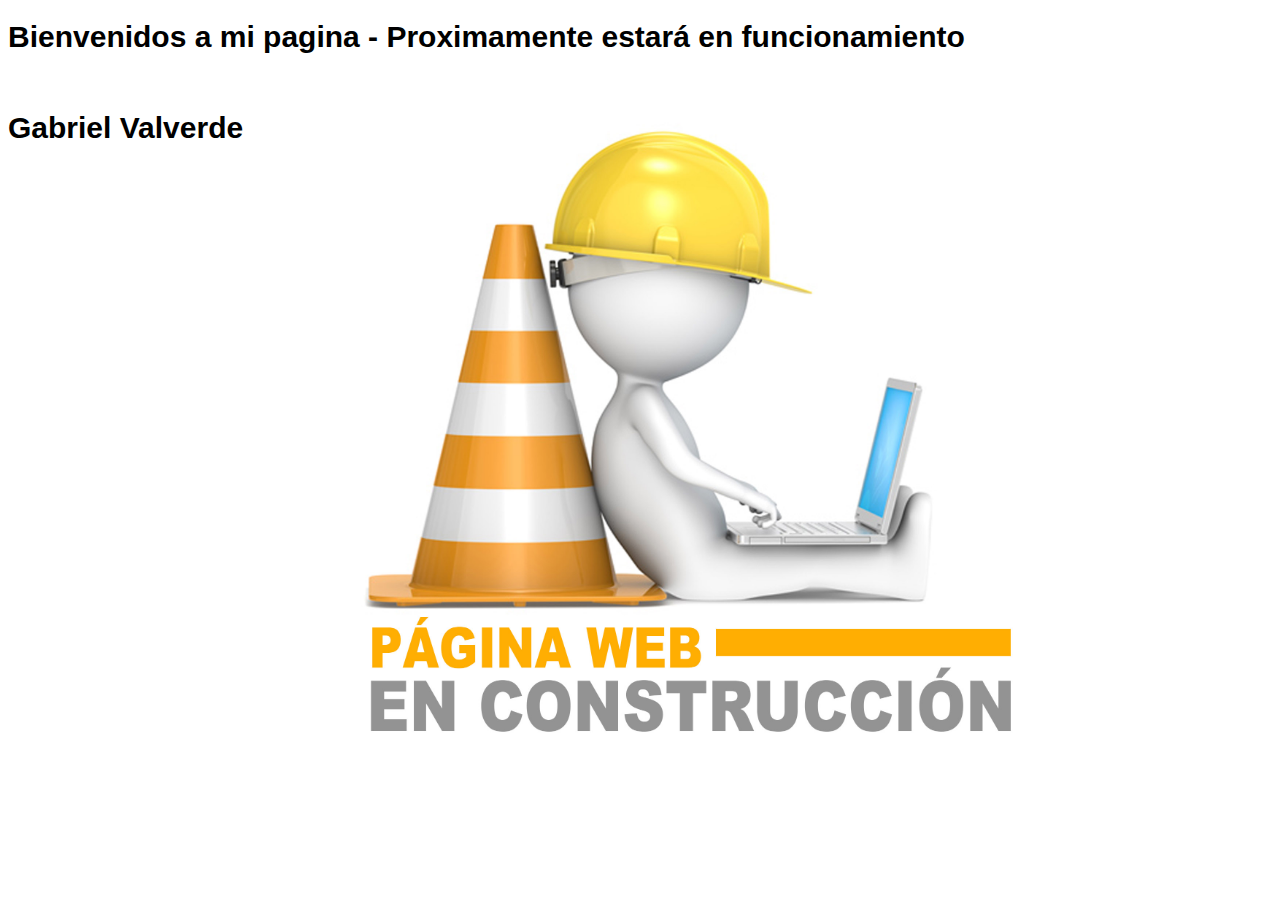
==== index.html @ f18b9c1f "Iniciando" ====
<!DOCTYPE html>
<html lang="es">
<head>
	<meta charset="UTF-8">
	<title>Gabriel Valverde</title>
	
	<link rel="stylesheet" type="text/css" href="css/styles.css">


</head>


<body>

	<h1>Bienvenidos a mi pagina - Proximamente estará en funcionamiento </h1>

	<br>

	<h1>Gabriel Valverde</h1>


	<!-- <img src="img/construccion.png" alt=""> -->
	
</body>
</html>
---- css/styles.css ----
body{
	font-family: "yanone", Arial, Helvetica;
	font-size: 15px;
	background: url("../img/construccion.jpg");
	background-attachment: fixed;				/*el fondo se queda fijo*/
	background-repeat: no-repeat;
	background-size: cover;
}
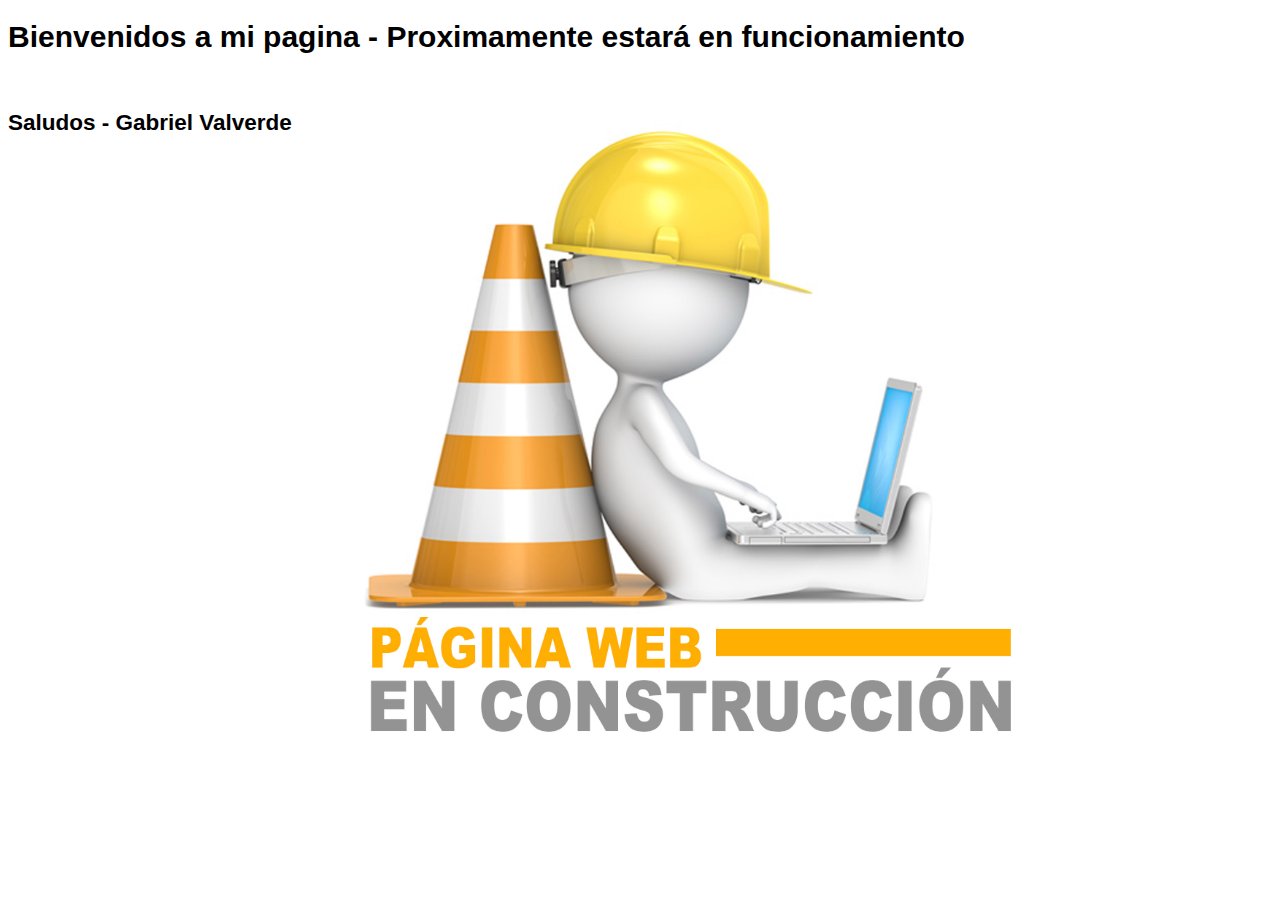
==== commit a7506433: "actualizo tamaño" ====
--- a/index.html
+++ b/index.html
@@ -16,7 +16,7 @@
 
 	<br>
 
-	<h1>Gabriel Valverde</h1>
+	<h2>Saludos - Gabriel Valverde</h1>
 
 
 	<!-- <img src="img/construccion.png" alt=""> -->
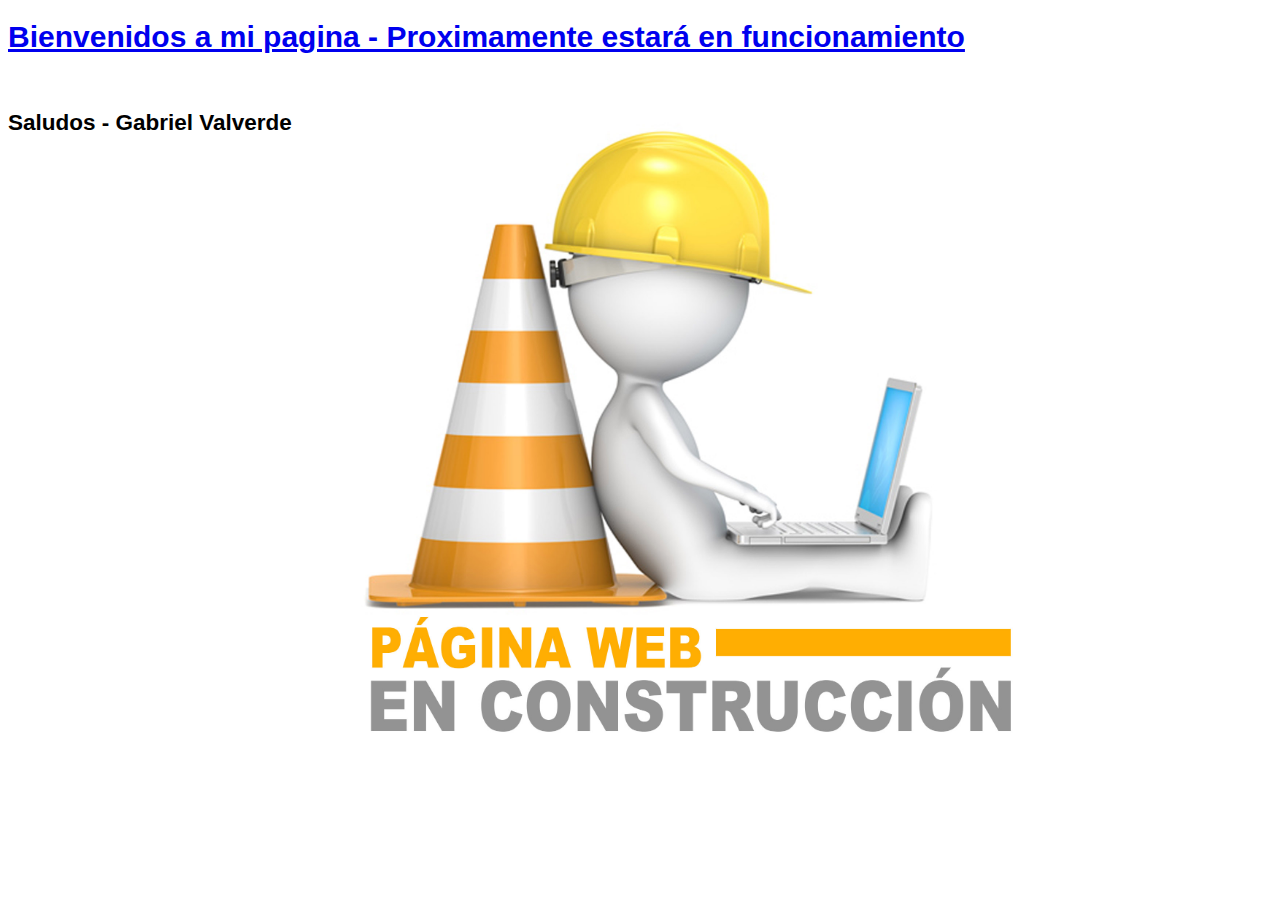
==== commit 527adb5d: "actualizo" ====
--- a/index.html
+++ b/index.html
@@ -12,11 +12,11 @@
 
 <body>
 
-	<h1>Bienvenidos a mi pagina - Proximamente estará en funcionamiento </h1>
+	<a href="es/cv.html"><h1>Bienvenidos a mi pagina - Proximamente estará en funcionamiento </h1></a>
 
 	<br>
 
-	<h2>Saludos - Gabriel Valverde</h1>
+	<h2>Saludos - Gabriel Valverde</h2>
 
 
 	<!-- <img src="img/construccion.png" alt=""> -->
--- a/css/styles.css
+++ b/css/styles.css
@@ -2,8 +2,9 @@
 	font-family: "yanone", Arial, Helvetica;
 	font-size: 15px;
 	background: url("../img/construccion.jpg");
-	background-attachment: fixed;				/*el fondo se queda fijo*/
+	/*background-attachment: fixed;				/*el fondo se queda fijo*/*/
 	background-repeat: no-repeat;
 	background-size: cover;
+	/*background-size: auto;*/
 }
 
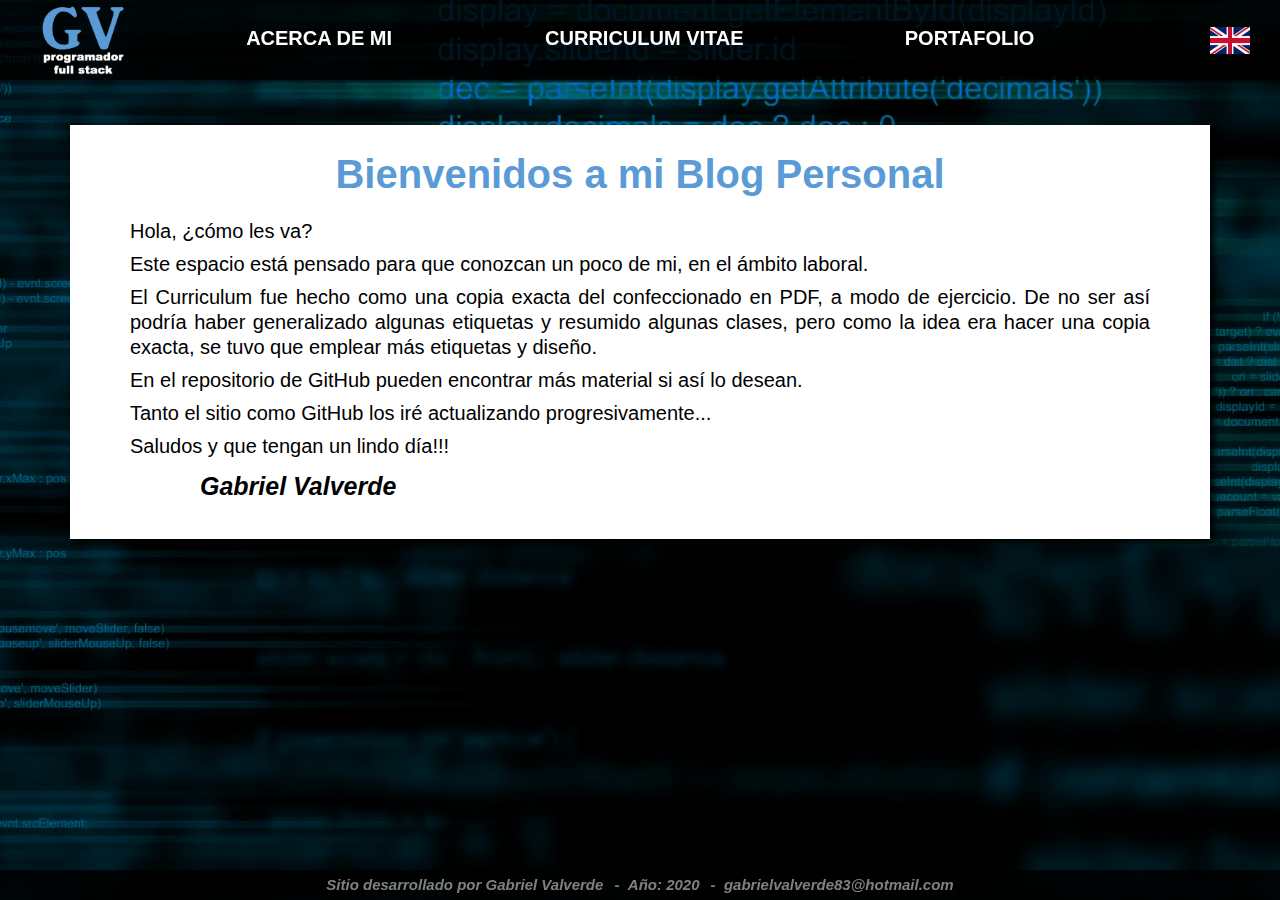
==== commit 7d041f26: "arreglo link menu responsivo" ====
--- a/index.html
+++ b/index.html
@@ -2,25 +2,100 @@
 <html lang="es">
 <head>
 	<meta charset="UTF-8">
-	<title>Gabriel Valverde</title>
+
+	<meta name="viewport" content="width=device-width, initial-scale=1.0"> <!-- declaro la ventana grafica para el RWD-->
+
+	<meta http-equiv="X-UA-compatible" content="IE-Edge"> <!-- compatibilidad con IE -->
+
+	<title>Curriculum Vitae</title>
+
+	<link rel="stylesheet" href="css/normalize.css"> <!-- carga hoja de estilos normalize para compatibilidad de navegadores -->
 	
-	<link rel="stylesheet" type="text/css" href="css/styles.css">
+	<link rel="stylesheet" href="css/styles.css" type="text/css">	<!-- hoja de estilo CSS -->
+
+	<link rel="apple-touch-icon" sizes="180x180" href="img/favicon/apple-touch-icon.png">
+	<link rel="icon" type="image/png" sizes="32x32" href="img/favicon/favicon-32x32.png">
+	<link rel="icon" type="image/png" sizes="16x16" href="img/favicon/favicon-16x16.png">
+	<link rel="mask-icon" href="img/favicon/safari-pinned-tab.svg" color="#5bbad5">
+	<!-- <meta name="msapplication-TileColor" content="#da532c">
+	<meta name="theme-color" content="#ffffff"> -->
+
+	<meta property="og:image" content="https://gabrielvalverde83.github.io/home/img/foto-cv.png">	<!-- esto es para decirle a facebook cual es la imagen principal del sitio / va la ruta absoluta -->
+	
+	<meta name="description" content="blog personal de Gabriel Valverde - Programador Full Stack - Angular - React - HTML5 - CSS - JavaScript">	<!-- descripcion para google -->
+
+	<!-- codigo para validar IE -->
+	<!--[if lt IE 9]>
+      <script src="https://oss.maxcdn.com/html5shiv/3.7.2/html5shiv.min.js"></script>
+      <script src="https://oss.maxcdn.com/respond/1.4.2/respond.min.js"></script>
+	<![endif]-->
+
+</head>
+<body ontouchstart>
+	<div id="pantalla">
+		<header class="header">
+			
+			<div class="logo">
+				<a href="index.html"><img src="img/logo2.png" alt="logo-marca"></a>
+			</div>
+			
+			<button class="navbar-toggle">
+				<span class="icon-bar"></span>
+				<span class="icon-bar"></span>
+				<span class="icon-bar"></span>
+			</button>
+			
+			<div class="header-menu menu-ubicacion">	<!-- Menu principal -->
+				<ul>
+					<li class="menu-cerrar">
+						<a href="index.html"><img src="img/logo2.png" alt="logo-marca"></a>
+						<h3>X</h3>
+					</li>
+					<li><a href="es/about-es.html">Acerca de mi</a></li> 
+					<li><a href="es/cv-es.html">Curriculum vitae</a></li> <!-- le agrego la clase para que me indique cual es la pagina que esta abierta en este momento. Se lo aplico a a para que el ancho me quede del tamaño del texto, por eso no se lo aplico a li-->
+					<li><a href="es/portfolio-es.html">Portafolio</a></li>
+				</ul>
+			</div>	<!-- fin header-menu -->
+				
+			<!-- Seleccion de idiomas -->
+			<div class="header-languages">
+				<a href="en/index-en.html"><img src="img/lenguaje-eng.png" alt="Change lenguage" title="Change lenguage"></a>
+			</div>	<!-- fin header-lenguages -->
+		
+		</header>	<!-- fin header -->
+			
+		<div class="contenedor">
+			<section class="principal">
+				<h1>Bienvenidos a mi Blog Personal</h1>
+				<p>Hola, ¿cómo les va?</p>
+				<p>Este espacio está pensado para que conozcan un poco de mi, en el ámbito laboral.</p>
+				<p>El Curriculum fue hecho como una copia exacta del confeccionado en PDF, a modo de ejercicio. De no ser así podría haber generalizado algunas etiquetas y resumido algunas clases, pero como la idea era hacer una copia exacta, se tuvo que emplear más etiquetas y diseño.</p>
+				<p>En el repositorio de GitHub pueden encontrar más material si así lo desean.</p>
+				<p>Tanto el sitio como GitHub los iré actualizando progresivamente...</p>
+				<p>Saludos y que tengan un lindo día!!!</p>
+				<p class="firma">Gabriel Valverde</p>
+					
+			</section>   <!-- cierre de la seccion principal -->
+		</div>	<!-- cierre del contenedor -->
+
+		<footer>
+			<div class="caja-footer">
+				<h3>Sitio desarrollado por Gabriel Valverde</h3>
+				<h3>&nbsp;&nbsp;-&nbsp;&nbsp;Año: 2020</h3>
+				<a href="mailto:gabrielvalverde83@hotmail.com"><h3>&nbsp;&nbsp;-&nbsp;&nbsp;gabrielvalverde83@hotmail.com</h3></a>
+			</div>
+		</footer>
+	
+	</div>   <!-- cierre pantalla -->
 
 
-</head>
+	<a href="#" class="to-top"></a>	  <!-- boton que sube al principio del sitio -->
+
+	<script src="js/jquery-3.2.1.min.js"></script>
+
+	<script src="js/my-scripts.js"></script>
 
 
-<body>
 
-	<a href="es/cv.html"><h1>Bienvenidos a mi pagina - Proximamente estará en funcionamiento </h1></a>
-
-	<br>
-
-	<h2>Saludos - Gabriel Valverde</h2>
-
-
-	<!-- <img src="img/construccion.png" alt=""> -->
-	
 </body>
-</html>
-
+</html>--- a/css/styles.css
+++ b/css/styles.css
@@ -1,10 +1,455 @@
-body{
-	font-family: "yanone", Arial, Helvetica;
-	font-size: 15px;
-	background: url("../img/construccion.jpg");
-	/*background-attachment: fixed;				/*el fondo se queda fijo*/*/
-	background-repeat: no-repeat;
-	background-size: cover;
-	/*background-size: auto;*/
-}
-
+/*Estilos globales (generales) ----------------------------------------------------
+----------------------------------------------------------------------------------*/
+
+* {
+	box-sizing: border-box;		/* el * incluye a todos los elementos, sino los padding van a sumar al with del elemento y todo se va a desarmar */
+	margin: 0px;
+	padding: 0px;
+}
+
+article,		/*codigo de compatibilidad*/
+aside,
+details,
+figcaption,
+figure,
+footer,
+header,
+main, 
+menu,
+nav,
+section,
+summary { 
+  display: block;
+  margin:0px;
+}
+
+html,
+body {
+	height:100%;
+	/*font-size: 21px;*/
+	font-size: 62.5%;
+}
+
+body {
+	margin:0px; /*obligo al body a no tener el margen de 8px que trae por defecto, esto es para que me saque la linea blanca que queda arriba*/
+	font-family: Calibri, sans-serif;	/*fuente del texto*/
+	/*font-size: 21px;*/
+	font-size: 10px;
+	line-height: 25px; 	/*Interlineado*/
+	background-color: black;	/*Color de fondo*/
+	background-image: url("../img/fondo2.png");
+	background-position: 50%;
+	background-size: cover; 
+	background-attachment: fixed;
+}
+
+#pantalla {
+	width:100%;
+	height:auto;
+	position: relative;
+	float:left;
+}
+
+.contenedor {
+	width:1170px;		
+	height:auto;
+	position:relative;	
+	margin:0px auto;		/* con esto me lo centra, no con float left */
+	padding-left:15px;		/* siempre deja una separacion entre la pantalla general y el borde de la pantalla */
+	padding-right:15px;		/* siempre deja una separacion entre la pantalla general y el borde de la pantalla */
+	overflow: hidden;		/* para limpiar los float*/
+	max-width: 100%;		/* para que no aparezca la barra del scroll abajo, sino siempre va a ser de 1170 px el ancho de la pantall */
+}
+
+}
+
+h1 {
+	margin: 0px;
+}
+
+img {
+	max-width: 100%; /*Es muy importante para hacer el sitio de forma responsiva. Esto hace que la imagen crezca hasta cierto punto y si achico la pantalla se va achicango hasta el max ancho de pantalla*/
+	height: auto; /*se agrega x las dudas, en teoria funciona por defecto*/
+}
+
+ul,li {
+	list-style: none;
+}
+
+a {		
+	font-weight: 600; /*esta entre normal y bold (negrita)*/
+	text-decoration: none; /*le saco el subrayado*/
+}
+
+
+/*clases especiales ---------------------------------------------------------------
+----------------------------------------------------------------------------------*/
+
+.active {	/*referencia visual,dejo marcado en que pagina estoy*/
+	border-bottom: solid 1px #f21f2f;
+}
+
+.italic {
+	font-style: italic;
+}
+
+.normal {
+	font-weight: normal;
+}
+
+.to-top {				/*boton para subir al inicio*/
+		display:block;
+		background:url(../img/to-top.svg) no-repeat center center;
+		width: 60px;
+		height: 60px;
+	  	position: fixed;
+	  	bottom: 40px;
+	  	right: 10px;
+	  	border-radius: 5px;
+	  	box-shadow: 0 0 10px rgba(0, 0, 0, .05);
+		background-color: rgba(93, 93, 93, .7);
+}
+
+
+/*Estilos particulares del sitio --------------------------------------------------
+----------------------------------------------------------------------------------*/
+
+/*Header -------------------------------------------------------------------------
+-------------------------------------------------------------------------------------
+-------------------------------------------------------------------------------------
+----------------------------------------------------------------------------------*/
+
+header {
+	width: 100%;
+	height: 80px;
+	position: fixed;
+	top: 0px;
+	left:0px;
+	background-color: rgba(0,0,0,0.8);
+	z-index: 9999;
+}
+
+	.logo {
+		position: relative;
+		float: left;
+	}
+
+	.logo img{
+		margin-left:40px;
+		margin-top:5px;
+		height: 70px;
+	}
+
+	.header-menu {					
+		width: 77%;
+		height: 80px;
+		position:relative;
+		float: left;
+		margin-left: 30px;
+		/*left:0;*/
+	}
+
+	.menu-ubicacion {		/*se hace de esta forma para el menu responsivo*/
+		left: 0;
+	}
+
+	.header-menu li {
+		width: 33%;
+		text-align: center;
+		position:relative;
+		float: left;
+		top: 26px;
+	}
+
+	.header-menu li a {
+		width: 100%;
+		text-transform: uppercase;
+		font-size:20px;
+		color:white;
+	}
+
+	.header-menu li a:hover {
+		background-color:rgb(91,155,213);	
+	}
+
+	.header-languages {
+		position:relative;
+		float: right;
+		top: 27px;
+		right: 30px;
+	}
+
+	.header-languages img {
+		height: 27px;
+		width: 40px;
+	}
+	
+	/*icono del menu off-canvas*/
+
+	.navbar-toggle {
+		width:60px;
+		height:60px;
+		position:absolute;
+		top:0;
+		right:100px;
+		padding:15px;
+		background-color: transparent;
+		border:solid 3px #333;
+		cursor:pointer;
+		display:none;
+	}
+		.navbar-toggle .icon-bar {
+			height:3px;
+			display:block;			
+			background-color:#f5f4f4;
+		}
+		.navbar-toggle .icon-bar + .icon-bar {
+			margin-top:6px;
+		}
+	
+	/*menu-cerrar es el encabezado del menu off-canvas donde esta el logo y el boton cerrar del menu off-canvas*/
+
+	.menu-cerrar {
+		display: none;
+	}
+
+	.menu-cerrar li {
+		width: 100%;
+		height: auto;
+		text-transform: uppercase;
+		font-size:20px;
+		color:white;
+	}
+
+	.menu-cerrar img {
+		width: 73px;
+		float:relative;
+		margin-left: 9%;	
+	}
+
+	.menu-cerrar h3 {
+		color: white;
+		font-size: 25px;
+		float: right;
+		margin-right:10px;
+		margin-top:10px;
+		border: solid 1px red;
+		padding:15px;
+		border:solid 3px #333;
+	}
+
+
+
+/*principal -----------------------------------------------------------------------
+----------------------------------------------------------------------------------*/
+
+.principal {
+	width: 100%;
+	height: auto;
+	/*display: flex;		para hacer que las columnas sean iguales de alto por mas que no tengan la misma altura real*/
+	position: relative;
+	float:left;
+	margin-top: 125px;
+	margin-bottom: 30px;
+	height: auto;
+	background-color: #fff;
+	padding-left: 60px;
+	padding-right: 60px;
+	padding-top: 10px;
+	padding-bottom: 40px;
+	box-shadow: 5px 5px 6px rgba(0,0,0,0.8);
+}
+
+	.principal h1 {
+		text-align: center;
+		font-size: 4.0rem;
+		color:rgb(91,155,213);
+		padding-bottom: 5px;
+	}
+
+	.principal p {
+		font-size: 2.0rem;
+		margin-top: 8px;
+		text-align: justify;
+	}
+
+	.principal p:last-child {
+		font-size: 2.5rem;
+		margin-left: 70px;
+		margin-top: 15px;
+		font-style: italic;
+		font-weight: 600;
+	}
+
+
+/*footer -----------------------------------------------------------------
+-------------------------------------------------------------------------------------*/
+
+footer {
+	width: 100%;
+	height: 30px;
+	position: fixed;
+	bottom: 0px;
+	left:0px;
+	background-color: rgba(0,0,0,0.8);
+	z-index: 9999;
+	text-align: center;
+}
+	.caja-footer {
+		/*width: 60%;*/
+		position: relative;
+		float: none;
+		margin-top: 2px;
+		/*padding-left: 29%;*/
+	}
+
+	footer h3 {
+		display: inline;
+		font-size: 15px;
+		color:grey;
+		font-style: italic;
+	}
+
+	footer a{
+		display: inline;
+		font-size: 15px;
+		color:grey;
+		font-style: italic;
+	}
+
+
+
+/*sitio responsivo -----------------------------------------------------------------
+-------------------------------------------------------------------------------------
+-------------------------------------------------------------------------------------
+-------------------------------------------------------------------------------------
+-------------------------------------------------------------------------------------
+-------------------------------------------------------------------------------------
+----------------------------------------------------------------------------------*/
+
+/*punto de quiebre -----------------------------------------------------------------
+-------------------------------------------------------------------------------------*/
+
+@media screen and (max-width:900px) {
+	
+	header {
+		height:60px;
+
+	}
+
+	.principal {
+		margin-top: 100px;
+	}
+
+	.logo img{
+		margin-left:20px;
+		margin-top:5px;
+		height: 50px;
+	}
+
+	.navbar-toggle {
+		display:block;
+	}
+
+	.menu-cerrar {
+		display: block;
+	}
+
+	.header-menu {
+		width:100%;
+		height:auto;
+		position:fixed;
+		top:0;
+		margin:0;
+		padding: 0;
+		z-index:99;
+		-webkit-transition:all 400ms ease-in-out;
+    	-moz-transition:all 400ms ease-in-out;
+    	-o-transition:all 400ms ease-in-out;
+		transition:all 400ms ease-in-out;
+	}
+
+	.header-menu li {
+		width:100%;	
+		margin:0;
+		padding:0;
+		top:0;		
+		float:left;	
+		background-color:black;	
+	}
+
+	.menu-ubicacion {
+		left: -1850px;
+	}
+
+	.menuResponsivo-ubicacion {
+		left:0;
+	}	
+
+	.header-languages {
+		top: 17px;
+	}
+
+
+	/* no funciona el menu responsivo en IOS mobile de esta formar, por lo que tuve que hacerlo con jQuery
+
+	.navbar-toggle:focus ~ .header-menu {
+		left:0px;
+	}*/
+
+	footer {
+	height: 20px;
+
+	}
+	
+	.caja-footer {
+		margin-top: -4px;
+	}
+
+	footer h3 {
+		font-size: 12px;
+	}
+}
+
+/*punto de quiebre -----------------------------------------------------------------
+-------------------------------------------------------------------------------------*/
+
+@media screen and (max-width:670px) {
+
+	.contenedor {
+	padding-left:0px;		
+	padding-right:0px;		
+	}
+
+}
+
+/*punto de quiebre -----------------------------------------------------------------
+-------------------------------------------------------------------------------------*/
+
+@media screen and (max-width:500px) {
+
+	html, body {
+		font-size: 1.7vw;
+	}
+
+	.principal {
+		padding-left: 20px;
+		padding-right: 20px;
+	}
+
+	footer {
+		height: 3vw;
+
+	}
+		.caja-footer {
+			margin-top: -1vw;
+		}
+
+		footer h3 {
+			font-size: 2.3vw;
+		}
+	}
+
+}
+
+
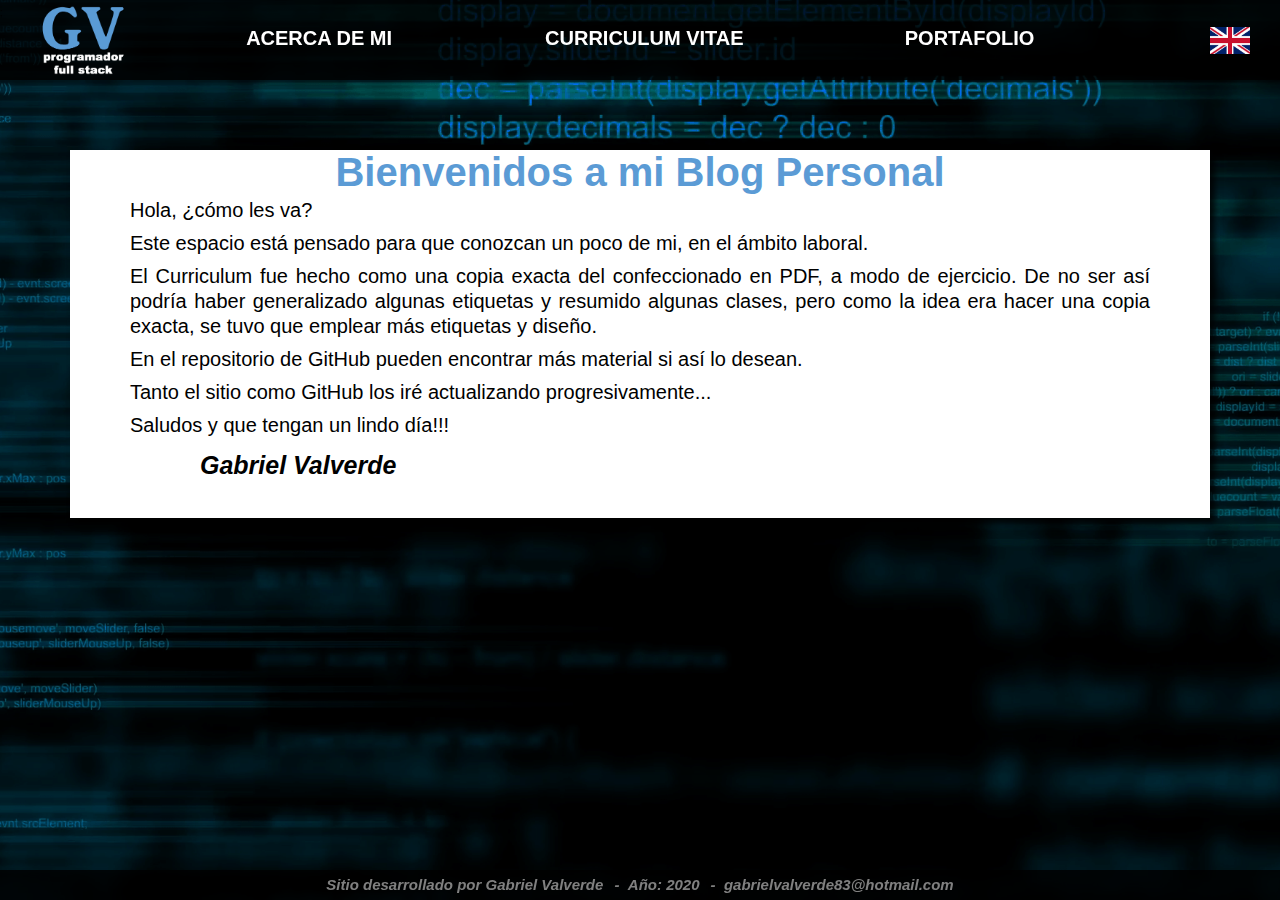
==== commit aa8402bf: "resolviendo errores" ====
--- a/index.html
+++ b/index.html
@@ -5,7 +5,7 @@
 
 	<meta name="viewport" content="width=device-width, initial-scale=1.0"> <!-- declaro la ventana grafica para el RWD-->
 
-	<meta http-equiv="X-UA-compatible" content="IE-Edge"> <!-- compatibilidad con IE -->
+	<meta http-equiv="X-UA-compatible" content="IE=Edge"> <!-- compatibilidad con IE -->
 
 	<title>Curriculum Vitae</title>
 
@@ -24,6 +24,10 @@
 	
 	<meta name="description" content="blog personal de Gabriel Valverde - Programador Full Stack - Angular - React - HTML5 - CSS - JavaScript">	<!-- descripcion para google -->
 
+	<meta name="author" content="Gabriel Valverde, gabrielvalverde83@hotmail.com">; 
+
+	<meta name="google-site-verification" content="DjAm0B8lABa9ITkPjunFO5XZ728bItaYeSRlpQBjXcc" />
+
 	<!-- codigo para validar IE -->
 	<!--[if lt IE 9]>
       <script src="https://oss.maxcdn.com/html5shiv/3.7.2/html5shiv.min.js"></script>
@@ -31,7 +35,7 @@
 	<![endif]-->
 
 </head>
-<body ontouchstart>
+<body>
 	<div id="pantalla">
 		<header class="header">
 			
@@ -48,7 +52,9 @@
 			<div class="header-menu menu-ubicacion">	<!-- Menu principal -->
 				<ul>
 					<li class="menu-cerrar">
-						<a href="index.html"><img src="img/logo2.png" alt="logo-marca"></a>
+						<div class="menu-cerrar-logo">
+							<a href="../index.html"><img src="img/logo2.png" alt="logo-marca"></a>
+						</div>
 						<h3>X</h3>
 					</li>
 					<li><a href="es/about-es.html">Acerca de mi</a></li> 
--- a/css/styles.css
+++ b/css/styles.css
@@ -61,8 +61,6 @@
 	max-width: 100%;		/* para que no aparezca la barra del scroll abajo, sino siempre va a ser de 1170 px el ancho de la pantall */
 }
 
-}
-
 h1 {
 	margin: 0px;
 }
@@ -221,23 +219,29 @@
 		color:white;
 	}
 
+	.menu-cerrar-logo {
+		width: 100%;
+	}
+
 	.menu-cerrar img {
-		width: 73px;
-		float:relative;
-		margin-left: 9%;	
+		width: 75px;
+		margin-left: auto;
+		margin-right: auto;
 	}
 
 	.menu-cerrar h3 {
+		position: absolute;
+		top:0;
+		right: 0;
 		color: white;
 		font-size: 25px;
-		float: right;
 		margin-right:10px;
 		margin-top:10px;
 		border: solid 1px red;
 		padding:15px;
 		border:solid 3px #333;
-	}
-
+		cursor:pointer;
+	}
 
 
 /*principal -----------------------------------------------------------------------
@@ -438,7 +442,7 @@
 	}
 
 	footer {
-		height: 3vw;
+		height: 6.5vw;
 
 	}
 		.caja-footer {
@@ -448,8 +452,7 @@
 		footer h3 {
 			font-size: 2.3vw;
 		}
-	}
-
-}
-
-
+
+}
+
+
